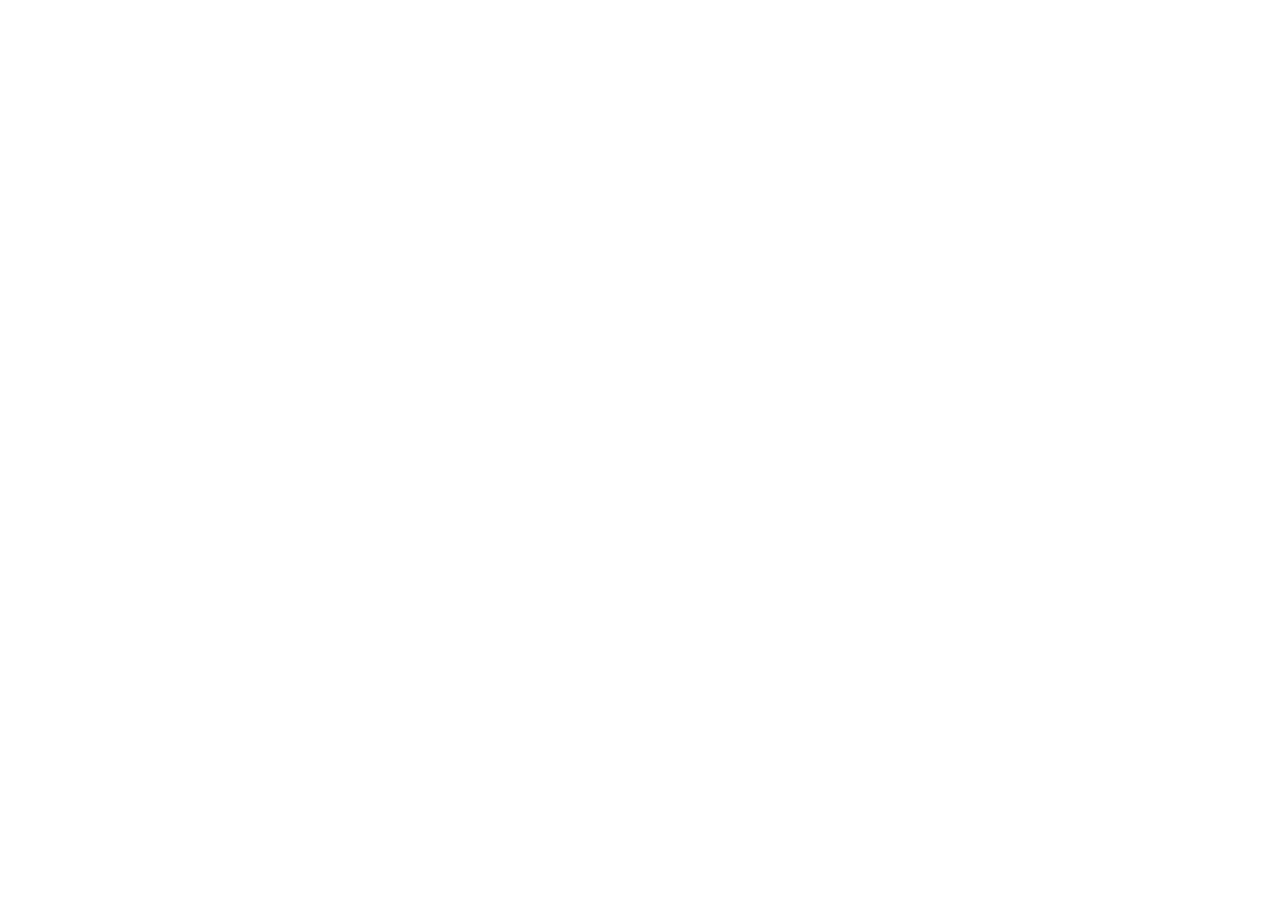
==== index.html @ 6001ecdf "add initial html structure to index" ====
<!DOCTYPE html>
<html lang="en">
<head>
    <meta charset="UTF-8">
    <meta name="viewport" content="width=device-width, initial-scale=1.0">
    <title>ubselcuk</title>
</head>
<body>
    
</body>
</html>
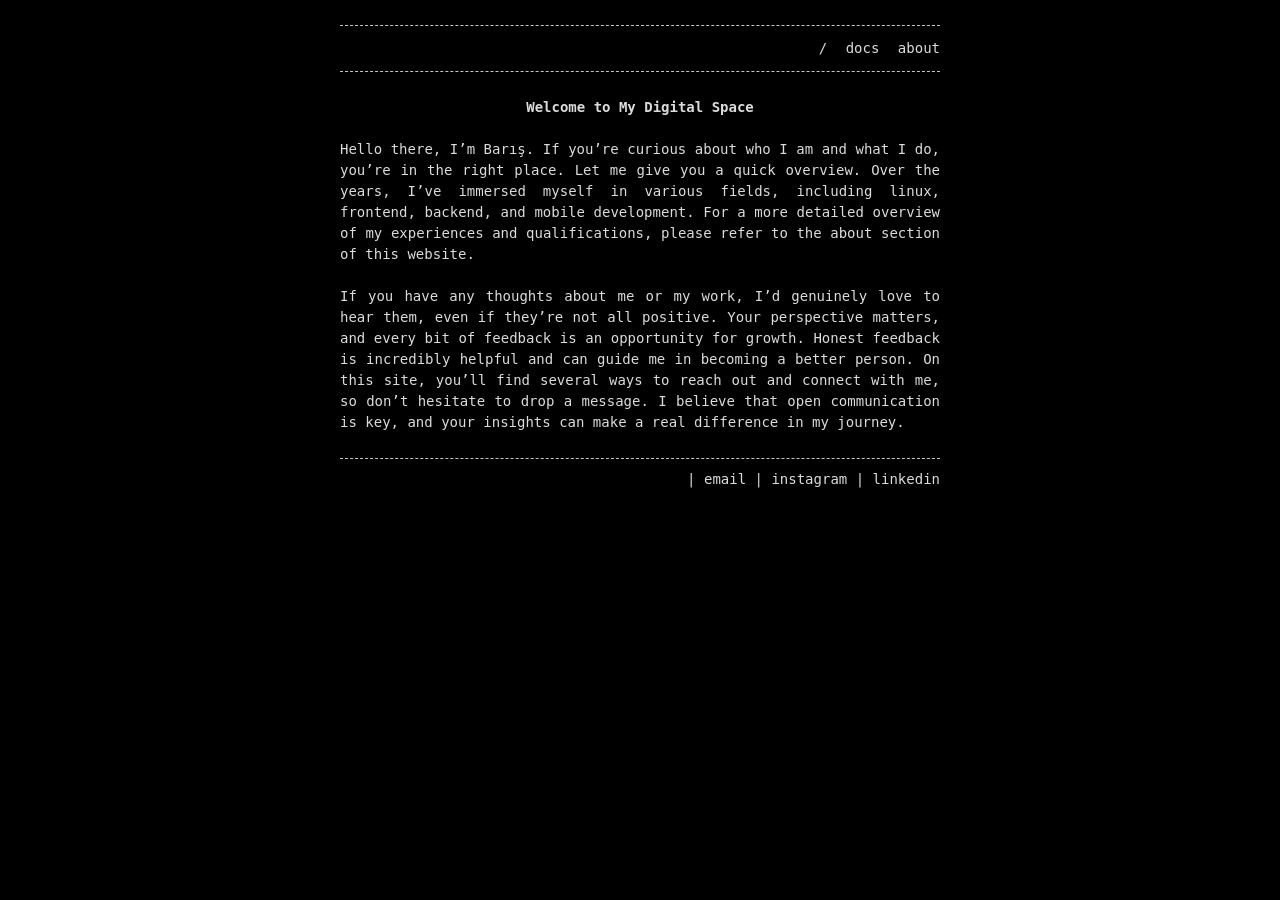
==== commit bd4dcfa2: "add header, footer, and styling to enhance index page layout" ====
--- a/index.html
+++ b/index.html
@@ -1,11 +1,55 @@
 <!DOCTYPE html>
 <html lang="en">
+
 <head>
     <meta charset="UTF-8">
     <meta name="viewport" content="width=device-width, initial-scale=1.0">
+    <link rel="stylesheet" href="assets/css/main.css" />
     <title>ubselcuk</title>
 </head>
+
 <body>
-    
+
+    <header>
+        <div class="menu">
+            <ul>
+                <li><a href="index.html">/</a></li>
+                <li><a href="docs/contents.html">docs</a></li>
+                <li><a href="about/index.html">about</a></li>
+            </ul>
+        </div>
+    </header>
+
+    <h1>Welcome to My Digital Space</h1>
+    <br />
+    <p>
+        Hello there, I’m Barış. If you’re curious about who I am and what I do,
+        you’re in the right place. Let me give you a quick overview. Over the
+        years, I’ve immersed myself in various fields, including linux, frontend,
+        backend, and mobile development. For a more detailed overview of my
+        experiences and qualifications, please refer to the about section of this
+        website.
+    </p>
+    <br />
+    <p>
+        If you have any thoughts about me or my work, I’d genuinely love to hear them,
+        even if they’re not all positive. Your perspective matters, and every bit of
+        feedback is an opportunity for growth. Honest feedback is incredibly helpful
+        and can guide me in becoming a better person. On this site, you’ll find several
+        ways to reach out and connect with me, so don’t hesitate to drop a message. I
+        believe that open communication is key, and your insights can make a real
+        difference in my journey.
+    </p>
+
+    <footer>
+        <div></div>
+        <div>
+            | <a target="_blank" href="mailto:ubselcuk@gmail.com">email</a>
+            | <a target="_blank" href="https://www.instagram.com/unkeady/">instagram</a>
+            | <a target="_blank" href="https://tr.linkedin.com/in/ubselcuk">linkedin</a>
+        </div>
+    </footer>
+
 </body>
+
 </html>
--- a/assets/css/main.css
+++ b/assets/css/main.css
@@ -0,0 +1,171 @@
+body {
+    background-color: #000;
+    margin: 0 auto;
+    padding: 0;
+    font-family: "Source Code Pro", monospace;
+    font-size: 13px;
+    color: #dbdbdb;
+    text-align: justify;
+    line-height: 1.5 !important;
+    width: 90%;
+    max-width: 600px;
+}
+
+@media (max-width: 768px) {
+    body {
+        font-size: 12px !important;
+    }
+
+    h1,
+    h2,
+    h3,
+    h4,
+    h5,
+    h6 {
+        font-size: 12px !important;
+    }
+}
+
+@media (min-width: 1024px) {
+    body {
+        font-size: 14px !important;
+    }
+
+    h1,
+    h2,
+    h3,
+    h4,
+    h5,
+    h6 {
+        font-size: 14px !important;
+    }
+}
+
+h1,
+h2,
+h3,
+h4,
+h5,
+h6 {
+    font-size: 13px;
+    margin: 0px;
+    margin-top: 22px;
+    font-weight: bold;
+    color: #dbdbdb;
+    text-align: center;
+}
+
+p,
+ul,
+ol {
+    margin: 0px;
+    color: #dbdbdb;
+    list-style-type: none;
+    padding-left: 0px;
+}
+
+a {
+    text-decoration: underline;
+    color: #dbdbdb;
+}
+
+a:hover {
+    color: #000;
+    background-color: #dbdbdb;
+}
+
+p {
+    word-wrap: break-word;
+    word-break: break-word;
+}
+
+::selection {
+    background: rgba(219, 219, 219, 0.99);
+    color: #000;
+}
+
+.center {
+    display: flex;
+    justify-content: center; 
+    align-items: center; 
+}
+
+input[type="text"],
+input[type="password"] {
+    width: 200px;
+    border: 1px solid #dbdbdb;
+    outline: none; 
+    background-color: black; 
+    color: #dbdbdb;
+    padding: 4px;
+    margin: 4px;
+    box-sizing: border-box; 
+}
+
+input::placeholder {
+    color: #dbdbdb;
+    opacity: 1;
+}
+
+button {
+    width: 200px;
+    background-color: black; 
+    color: #dbdbdb; 
+    border: 1px solid #dbdbdb;
+    padding: 4px;
+    margin: 4px;
+    cursor: help;
+    box-sizing: border-box; 
+}
+
+button:hover {
+    background-color: white; 
+    color: black;
+}
+
+
+header {
+    margin-top: 25px;
+}
+
+footer {
+    color: #dbdbdb;
+    border-top: dashed 1px rgba(219, 219, 219, 0.9);
+    margin-top: 25px;
+    padding-top: 10px;
+    padding-bottom: 10px;
+    display: flex;
+    justify-content: space-between;
+}
+
+footer a {
+    text-decoration: none;
+}
+
+.menu {
+    border-top: dashed 1px rgba(219, 219, 219, 0.9);
+    border-bottom: dashed 1px rgba(219, 219, 219, 0.9);
+    margin-bottom: 25px;
+}
+
+.menu ul {
+    margin-top: 12px;
+    margin-bottom: 12px;
+    text-align: right;
+}
+
+.menu ul li {
+    display: inline;
+    margin-left: 10px;
+}
+
+.menu ul li a {
+    text-decoration: none;
+    color: #dbdbdb;
+}
+
+.menu ul li a:hover {
+    text-decoration: none;
+    color: #000;
+    background-color: #dbdbdb;
+}
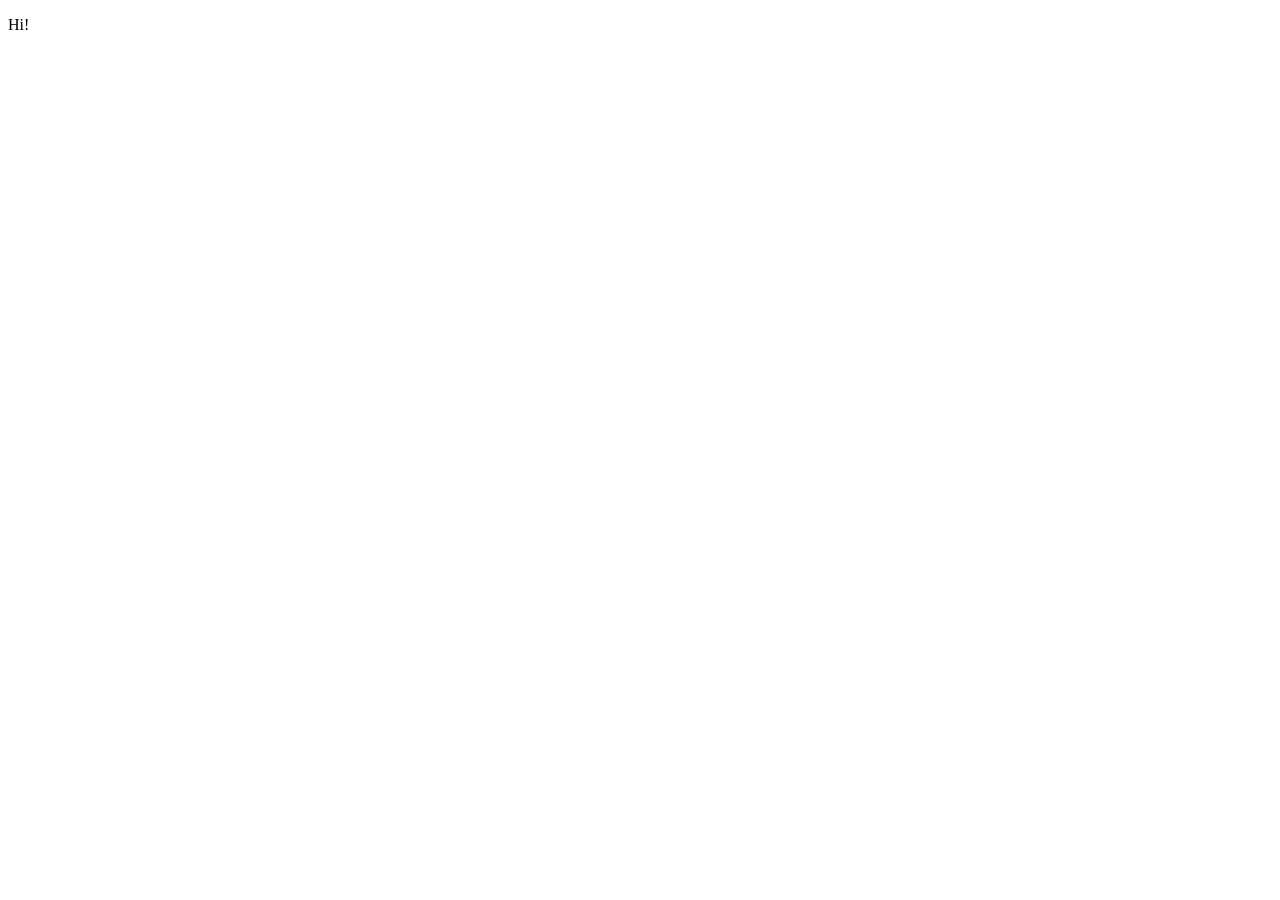
==== commit b99a3972: "Index added" ====
--- a/index.html
+++ b/index.html
@@ -1,55 +1,11 @@
 <!DOCTYPE html>
 <html lang="en">
-
 <head>
     <meta charset="UTF-8">
     <meta name="viewport" content="width=device-width, initial-scale=1.0">
-    <link rel="stylesheet" href="assets/css/main.css" />
     <title>ubselcuk</title>
 </head>
-
 <body>
-
-    <header>
-        <div class="menu">
-            <ul>
-                <li><a href="index.html">/</a></li>
-                <li><a href="docs/contents.html">docs</a></li>
-                <li><a href="about/index.html">about</a></li>
-            </ul>
-        </div>
-    </header>
-
-    <h1>Welcome to My Digital Space</h1>
-    <br />
-    <p>
-        Hello there, I’m Barış. If you’re curious about who I am and what I do,
-        you’re in the right place. Let me give you a quick overview. Over the
-        years, I’ve immersed myself in various fields, including linux, frontend,
-        backend, and mobile development. For a more detailed overview of my
-        experiences and qualifications, please refer to the about section of this
-        website.
-    </p>
-    <br />
-    <p>
-        If you have any thoughts about me or my work, I’d genuinely love to hear them,
-        even if they’re not all positive. Your perspective matters, and every bit of
-        feedback is an opportunity for growth. Honest feedback is incredibly helpful
-        and can guide me in becoming a better person. On this site, you’ll find several
-        ways to reach out and connect with me, so don’t hesitate to drop a message. I
-        believe that open communication is key, and your insights can make a real
-        difference in my journey.
-    </p>
-
-    <footer>
-        <div></div>
-        <div>
-            | <a target="_blank" href="mailto:ubselcuk@gmail.com">email</a>
-            | <a target="_blank" href="https://www.instagram.com/unkeady/">instagram</a>
-            | <a target="_blank" href="https://tr.linkedin.com/in/ubselcuk">linkedin</a>
-        </div>
-    </footer>
-
+    <p>Hi!</p>
 </body>
-
 </html>
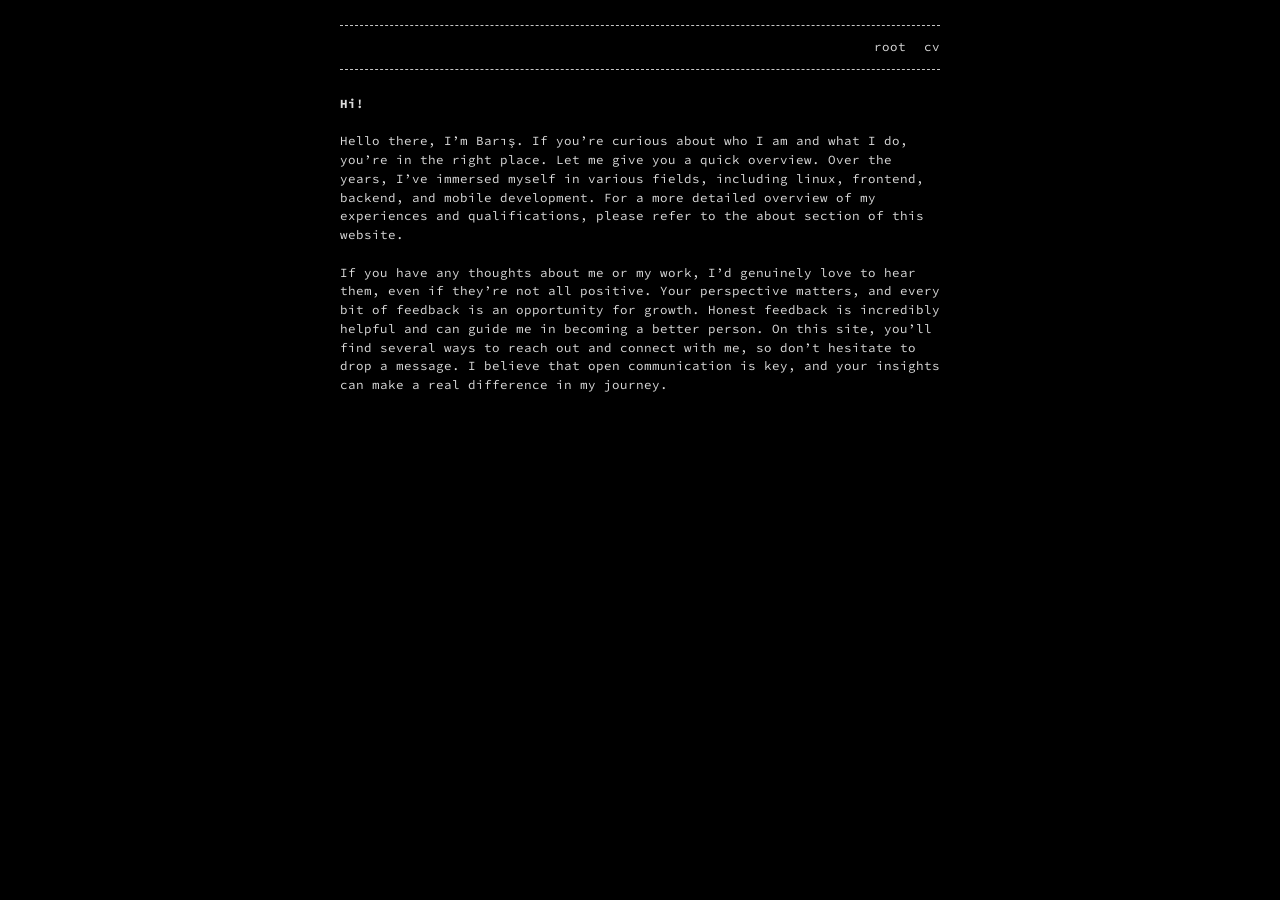
==== commit f719a600: "Add styling and layout" ====
--- a/index.html
+++ b/index.html
@@ -1,11 +1,31 @@
 <!DOCTYPE html>
 <html lang="en">
+
 <head>
     <meta charset="UTF-8">
-    <meta name="viewport" content="width=device-width, initial-scale=1.0">
+    <meta name="viewport" content="width=device-width, initial-scale=1.0, maximum-scale=1.0, user-scalable=no" />
     <title>ubselcuk</title>
+    <link rel="stylesheet" type="text/css" href="assets/main.css">
 </head>
+
 <body>
-    <p>Hi!</p>
+    <div class="container">
+          <header>
+            <div class="menu">
+                <ul>
+                    <li><a href="index.html">root</a></li>
+                    <li><a href="index.html">cv</a></li>
+                </ul>
+            </div>
+        </header>
+        <main>
+            <h1 id="hi">Hi!</h1>
+            <br>
+            <p>Hello there, I’m Barış. If you’re curious about who I am and what I do, you’re in the right place. Let me give you a quick overview. Over the years, I’ve immersed myself in various fields, including linux, frontend, backend, and mobile development. For a more detailed overview of my experiences and qualifications, please refer to the about section of this website.</p> 
+            <br>
+            <p>If you have any thoughts about me or my work, I’d genuinely love to hear them, even if they’re not all positive. Your perspective matters, and every bit of feedback is an opportunity for growth. Honest feedback is incredibly helpful and can guide me in becoming a better person. On this site, you’ll find several ways to reach out and connect with me, so don’t hesitate to drop a message. I believe that open communication is key, and your insights can make a real difference in my journey.</p>
+        </main>
+    </div>
 </body>
+
 </html>
--- a/assets/main.css
+++ b/assets/main.css
@@ -0,0 +1,495 @@
+@import url("https://fonts.googleapis.com/css?family=Source+Code+Pro:400,700");
+
+:root {
+    --base-color: #DBDBDB;
+    --border: dashed 1px rgba(219, 219, 219, 0.9);
+    --selection-background: rgba(219, 219, 219, 0.99);
+    --selection-text: #000;
+    --background-color: #000;
+    --text-color: var(--base-color);
+    --placeholder-color: var(--base-color);
+    --link-color: var(--base-color);
+    --code-color-1: #aaaaaa;
+    --code-color-2: #ffffcc;
+    --code-color-3: #F00000;
+    --code-color-4: #F0A0A0;
+    --code-color-5: #b38aff;
+    --code-color-6: #5ba711;
+    --code-color-7: #e4e477;
+    --code-color-8: #000080;
+    --code-color-9: #05ca05;
+    --code-color-10: #888888;
+    --code-color-11: #555555;
+    --code-color-12: #800080;
+    --code-color-13: #00d4d4;
+    --code-color-14: #00c1c1;
+    --code-color-15: #ed9d13;
+    --code-color-16: #1e90ff;
+    --code-color-17: #800000;
+    --code-color-18: #bbbbbb;
+}
+
+body {
+    background-color: var(--background-color);
+    margin: 0 auto;
+    padding: 0;
+    font-family: "Source Code Pro", monospace;
+    font-size: 12.5px;
+    color: var(--text-color);
+    text-align: left;
+    line-height: 1.5 !important;
+}
+
+h1,
+h2,
+h3,
+h4,
+h5,
+h6 {
+    font-size: 12.5px;
+    margin: 0px;
+    margin-top: 22px;
+    font-weight: bold;
+    color: var(--text-color);
+}
+
+p,
+ul,
+ol {
+    margin: 0px;
+    color: var(--text-color);
+}
+
+a {
+    text-decoration: underline;
+    color: var(--link-color);
+}
+
+a:hover {
+    color: var(--background-color);
+    background-color: var(--base-color);
+}
+
+@media only screen and (max-device-width: 500px) {
+    * {
+        font-size: 12px !important;
+    }
+}
+
+.container {
+    width: 90%;
+    max-width: 600px;
+    margin-right: auto;
+    margin-left: auto;
+}
+
+p {
+    word-wrap: break-word;
+    word-break: break-word;
+    white-space: pre-wrap;
+}
+
+footer {
+    color: var(--text-color);
+    border-top: var(--border);
+    margin: 20px auto 15px;
+    padding-top: 10px;
+    text-align: right;
+}
+
+header {
+    margin-top: 25px;
+    margin-bottom: 10px;
+}
+
+header p {
+    text-align: left;
+    margin: 0;
+}
+
+footer {
+    margin-bottom: 20px;
+}
+
+::selection {
+    background: var(--selection-background);
+    color: var(--selection-text);
+}
+
+::-moz-selection {
+    background: var(--selection-background);
+    color: var(--selection-text);
+}
+
+:not(.menu)>ul {
+    list-style: none;
+    padding-left: 0;
+}
+
+:not(.menu)>ul {
+    list-style-type: none;
+}
+
+:not(.menu)>ul>li:before {
+    content: "-";
+    margin-right: 9px;
+}
+
+.menu {
+    border-top: var(--border);
+    border-bottom: var(--border);
+    margin-bottom: 25px;
+}
+
+.menu ul {
+    margin-top: 12px;
+    margin-bottom: 12px;
+    padding-left: 0px;
+    list-style-type: none;
+    text-align: right;
+}
+
+.menu ul li {
+    display: inline;
+    margin-left: 10px;
+}
+
+.menu ul li a {
+    text-decoration: none;
+    color: var(--text-color);
+}
+
+.menu ul li a:hover {
+    text-decoration: none;
+    color: var(--background-color);
+    background-color: var(--base-color);
+}
+
+input,
+select,
+textarea {
+    padding: 0;
+    margin: 0;
+    -webkit-appearance: none;
+    -webkit-border-radius: 0;
+    border: none;
+}
+
+input[type=text],
+select,
+textarea {
+    width: 100%;
+    resize: none;
+    background-color: var(--background-color);
+    color: var(--text-color);
+    caret-color: var(--text-color);
+    font-size: 12.5px;
+    font-family: "Source Code Pro", monospace;
+    line-height: 1.5;
+}
+
+input,
+select,
+textarea,
+textarea::-webkit-input-placeholder {
+    text-indent: 0px;
+}
+
+::placeholder {
+    color: var(--placeholder-color);
+    opacity: 1;
+}
+
+:-ms-input-placeholder {
+    color: var(--placeholder-color);
+}
+
+::-ms-input-placeholder {
+    color: var(--placeholder-color);
+}
+
+input[type=submit] {
+    font-size: 12.5px;
+    font-family: "Source Code Pro", monospace;
+    line-height: 1.5;
+    cursor: pointer;
+    color: var(--link-color);
+    background-color: var(--background-color);
+}
+
+input[type=submit]:hover {
+    color: var(--background-color);
+    background-color: var(--base-color);
+}
+
+*:focus {
+    outline: none;
+}
+
+textarea {
+    vertical-align: top;
+}
+
+.lineno {
+    color: var(--code-color-1);
+    margin-right: 15px;
+}
+
+figure.highlight {
+    margin: 5px 0;
+}
+
+pre {
+    background-color: var(--background-color);
+    border: none;
+    padding: 0;
+    margin: 0;
+    overflow: auto;
+    font-size: 12.5px;
+    color: var(--text-color);
+    line-height: 1.7 !important;
+    font-family: "Source Code Pro", monospace !important;
+}
+
+.highlight .hll {
+    background-color: var(--code-color-2);
+}
+
+.highlight .c {
+    color: var(--code-color-1);
+    font-style: italic;
+}
+
+.highlight .err {
+    color: var(--code-color-3);
+    background-color: var(--code-color-4);
+}
+
+.highlight .k {
+    color: var(--code-color-5);
+}
+
+.highlight .cm {
+    color: var(--code-color-1);
+    font-style: italic;
+}
+
+.highlight .cp {
+    color: var(--code-color-6);
+}
+
+.highlight .c1 {
+    color: var(--code-color-1);
+    font-style: italic;
+}
+
+.highlight .cs {
+    color: var(--code-color-5);
+    font-style: italic;
+}
+
+.highlight .gd {
+    color: var(--code-color-7);
+}
+
+.highlight .ge {
+    font-style: italic;
+}
+
+.highlight .gr {
+    color: var(--code-color-7);
+}
+
+.highlight .gh {
+    color: var(--code-color-8);
+    font-weight: bold;
+}
+
+.highlight .gi {
+    color: var(--code-color-9);
+}
+
+.highlight .go {
+    color: var(--code-color-10);
+}
+
+.highlight .gp {
+    color: var(--code-color-11);
+}
+
+.highlight .gs {
+    font-weight: bold;
+}
+
+.highlight .gu {
+    color: var(--code-color-12);
+    font-weight: bold;
+}
+
+.highlight .gt {
+    color: var(--code-color-7);
+}
+
+.highlight .kc {
+    color: var(--code-color-5);
+}
+
+.highlight .kd {
+    color: var(--code-color-5);
+}
+
+.highlight .kn {
+    color: var(--code-color-5);
+}
+
+.highlight .kp {
+    color: var(--code-color-5);
+}
+
+.highlight .kr {
+    color: var(--code-color-5);
+}
+
+.highlight .kt {
+    color: var(--code-color-13);
+}
+
+.highlight .m {
+    color: var(--code-color-14);
+}
+
+.highlight .s {
+    color: var(--code-color-15);
+}
+
+.highlight .na {
+    color: var(--code-color-16);
+}
+
+.highlight .nb {
+    color: var(--code-color-13);
+}
+
+.highlight .nc {
+    color: var(--code-color-9);
+    text-decoration: underline;
+}
+
+.highlight .no {
+    color: var(--code-color-7);
+}
+
+.highlight .nd {
+    color: var(--code-color-10);
+}
+
+.highlight .ni {
+    color: var(--code-color-17);
+    font-weight: bold;
+}
+
+.highlight .nf {
+    color: var(--code-color-9);
+}
+
+.highlight .nn {
+    color: var(--code-color-13);
+    text-decoration: underline;
+}
+
+.highlight .nt {
+    color: var(--code-color-16);
+    font-weight: bold;
+}
+
+.highlight .nv {
+    color: var(--code-color-7);
+}
+
+.highlight .ow {
+    color: var(--code-color-5);
+}
+
+.highlight .w {
+    color: var(--code-color-18);
+}
+
+.highlight .mf {
+    color: var(--code-color-14);
+}
+
+.highlight .mh {
+    color: var(--code-color-14);
+}
+
+.highlight .mi {
+    color: var(--code-color-14);
+}
+
+.highlight .mo {
+    color: var(--code-color-14);
+}
+
+.highlight .sb {
+    color: var(--code-color-15);
+}
+
+.highlight .sc {
+    color: var(--code-color-15);
+}
+
+.highlight .sd {
+    color: var(--code-color-15);
+}
+
+.highlight .s2 {
+    color: var(--code-color-15);
+}
+
+.highlight .se {
+    color: var(--code-color-15);
+}
+
+.highlight .sh {
+    color: var(--code-color-15);
+}
+
+.highlight .si {
+    color: var(--code-color-15);
+}
+
+.highlight .sx {
+    color: var(--code-color-15);
+}
+
+.highlight .sr {
+    color: var(--code-color-14);
+}
+
+.highlight .s1 {
+    color: var(--code-color-15);
+}
+
+.highlight .ss {
+    color: var(--code-color-5);
+}
+
+.highlight .bp {
+    color: var(--code-color-13);
+}
+
+.highlight .vc {
+    color: var(--code-color-7);
+}
+
+.highlight .vg {
+    color: var(--code-color-7);
+}
+
+.highlight .vi {
+    color: var(--code-color-7);
+}
+
+.highlight .il {
+    color: var(--code-color-14);
+}
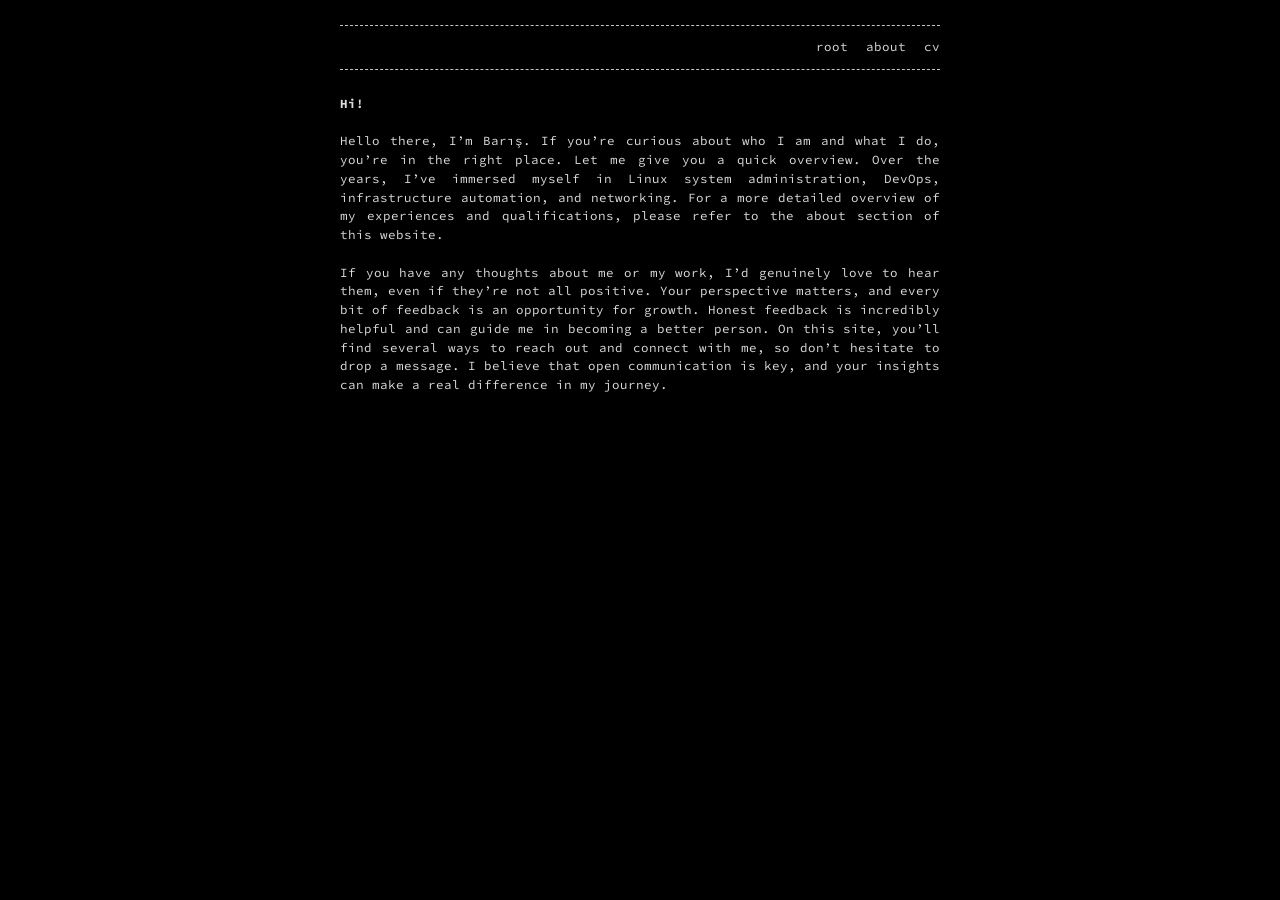
==== commit f4faded9: "Update border style to dashed and change paragraph" ====
--- a/index.html
+++ b/index.html
@@ -14,6 +14,7 @@
             <div class="menu">
                 <ul>
                     <li><a href="index.html">root</a></li>
+                    <li><a href="index.html">about</a></li>
                     <li><a href="index.html">cv</a></li>
                 </ul>
             </div>
@@ -21,7 +22,7 @@
         <main>
             <h1 id="hi">Hi!</h1>
             <br>
-            <p>Hello there, I’m Barış. If you’re curious about who I am and what I do, you’re in the right place. Let me give you a quick overview. Over the years, I’ve immersed myself in various fields, including linux, frontend, backend, and mobile development. For a more detailed overview of my experiences and qualifications, please refer to the about section of this website.</p> 
+            <p>Hello there, I’m Barış. If you’re curious about who I am and what I do, you’re in the right place. Let me give you a quick overview. Over the years, I’ve immersed myself in Linux system administration, DevOps, infrastructure automation, and networking. For a more detailed overview of my experiences and qualifications, please refer to the about section of this website.</p> 
             <br>
             <p>If you have any thoughts about me or my work, I’d genuinely love to hear them, even if they’re not all positive. Your perspective matters, and every bit of feedback is an opportunity for growth. Honest feedback is incredibly helpful and can guide me in becoming a better person. On this site, you’ll find several ways to reach out and connect with me, so don’t hesitate to drop a message. I believe that open communication is key, and your insights can make a real difference in my journey.</p>
         </main>
--- a/assets/main.css
+++ b/assets/main.css
@@ -87,6 +87,7 @@
     word-wrap: break-word;
     word-break: break-word;
     white-space: pre-wrap;
+    text-align: justify;
 }
 
 footer {
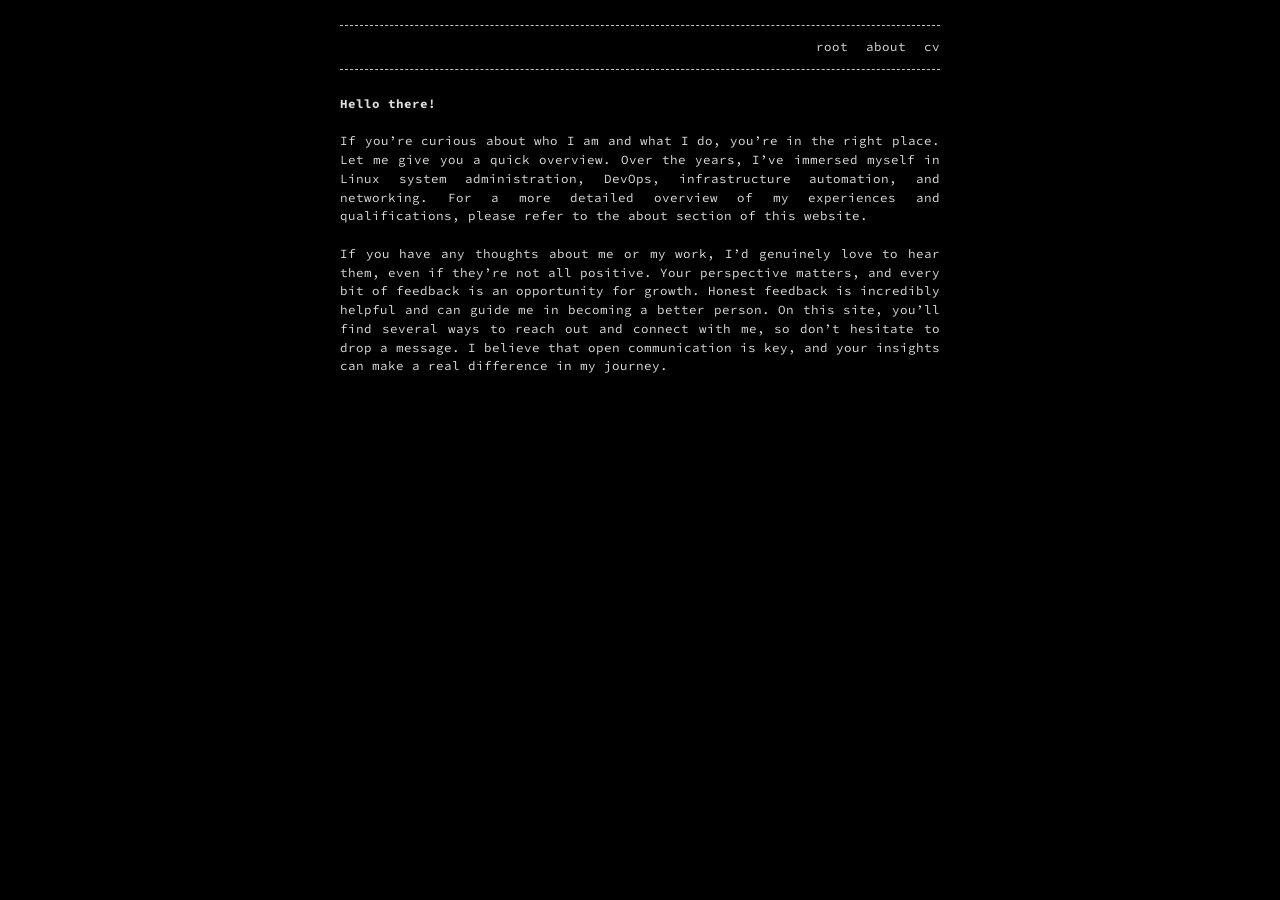
==== commit c15267db: "Update greeting" ====
--- a/index.html
+++ b/index.html
@@ -20,9 +20,9 @@
             </div>
         </header>
         <main>
-            <h1 id="hi">Hi!</h1>
+            <h1 id="hi">Hello there!</h1>
             <br>
-            <p>Hello there, I’m Barış. If you’re curious about who I am and what I do, you’re in the right place. Let me give you a quick overview. Over the years, I’ve immersed myself in Linux system administration, DevOps, infrastructure automation, and networking. For a more detailed overview of my experiences and qualifications, please refer to the about section of this website.</p> 
+            <p>If you’re curious about who I am and what I do, you’re in the right place. Let me give you a quick overview. Over the years, I’ve immersed myself in Linux system administration, DevOps, infrastructure automation, and networking. For a more detailed overview of my experiences and qualifications, please refer to the about section of this website.</p> 
             <br>
             <p>If you have any thoughts about me or my work, I’d genuinely love to hear them, even if they’re not all positive. Your perspective matters, and every bit of feedback is an opportunity for growth. Honest feedback is incredibly helpful and can guide me in becoming a better person. On this site, you’ll find several ways to reach out and connect with me, so don’t hesitate to drop a message. I believe that open communication is key, and your insights can make a real difference in my journey.</p>
         </main>
